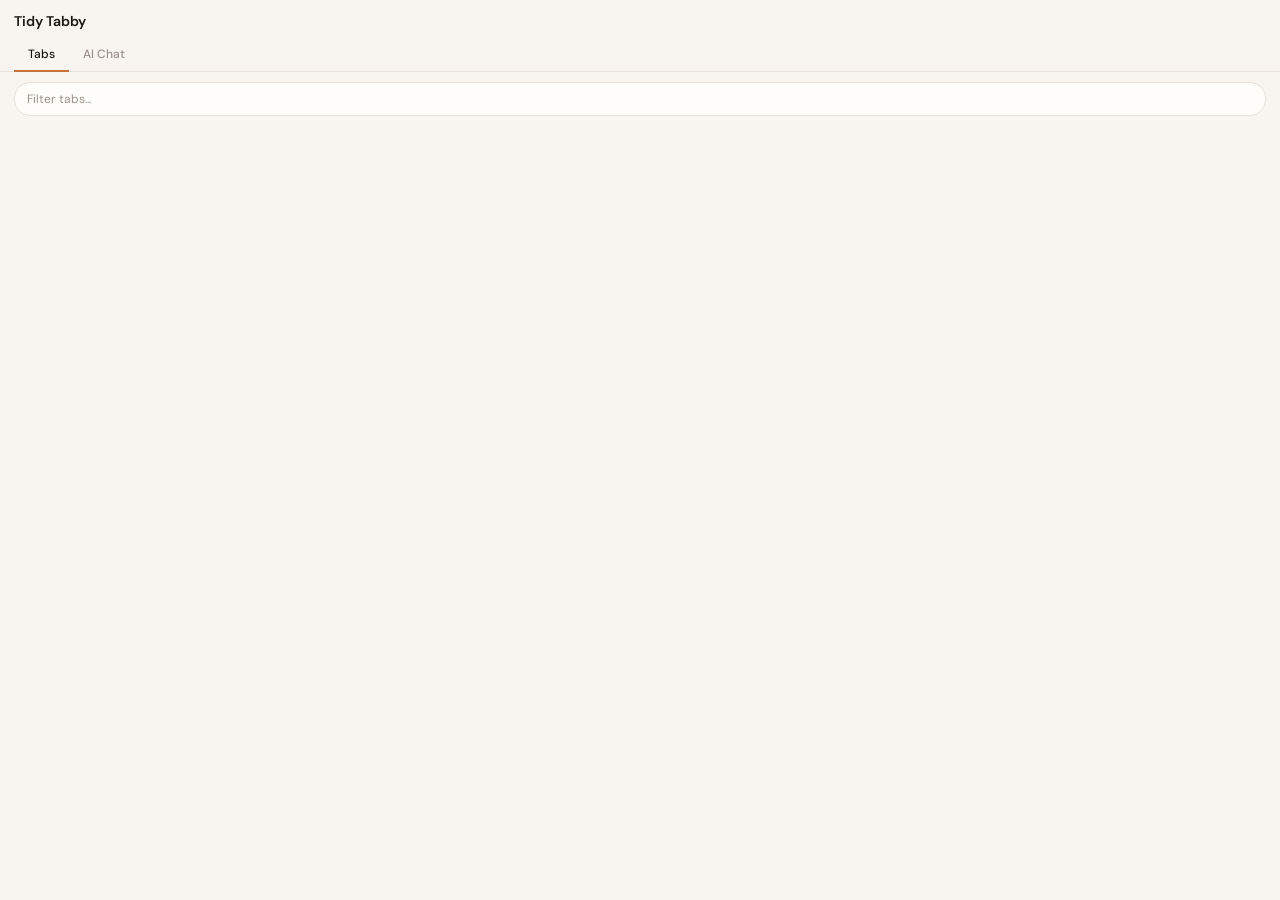
==== extension/sidepanel.html @ 65c344c2 "feat: add Side Panel + tab staleness indicators Side Panel: - Lightweight tab list + AI chat in brow" ====
<!DOCTYPE html>
<html lang="en">
<head>
  <meta charset="UTF-8">
  <meta name="viewport" content="width=device-width, initial-scale=1.0">
  <title>Tidy Tabby</title>
  <link rel="preconnect" href="https://fonts.googleapis.com">
  <link href="https://fonts.googleapis.com/css2?family=DM+Sans:wght@300;400;500;600&display=swap" rel="stylesheet">
  <link rel="stylesheet" href="sidepanel.css">
</head>
<body>

<div class="sp-header">
  <span class="sp-title">Tidy Tabby</span>
  <div class="sp-tabs">
    <button class="sp-tab active" data-sp-tab="tabs">Tabs</button>
    <button class="sp-tab" data-sp-tab="chat">AI Chat</button>
  </div>
</div>

<!-- Tabs panel -->
<div class="sp-panel" id="spPanelTabs">
  <input type="text" class="sp-search" id="spSearch" placeholder="Filter tabs..." autocomplete="off">
  <div class="sp-tab-list" id="spTabList"></div>
</div>

<!-- Chat panel -->
<div class="sp-panel" id="spPanelChat" style="display:none">
  <div class="sp-chat-messages" id="spChatMessages">
    <div class="sp-msg sp-msg-assistant">Hi! Ask me anything about your tabs.</div>
  </div>
  <form class="sp-chat-form" id="spChatForm">
    <input type="text" class="sp-chat-input" id="spChatInput" placeholder="Ask me anything..." autocomplete="off">
    <button type="submit" class="sp-chat-send">
      <svg xmlns="http://www.w3.org/2000/svg" fill="none" viewBox="0 0 24 24" stroke-width="2" stroke="currentColor" width="14" height="14">
        <path stroke-linecap="round" stroke-linejoin="round" d="M6 12 3.269 3.125A59.769 59.769 0 0 1 21.485 12 59.768 59.768 0 0 1 3.27 20.875L5.999 12Zm0 0h7.5" />
      </svg>
    </button>
  </form>
</div>

<script src="sidepanel.js"></script>
</body>
</html>
---- extension/sidepanel.css ----
/* Side Panel — lightweight Tidy Tabby */

:root {
  --ink: #1a1613;
  --paper: #f8f5f0;
  --warm-gray: #e8e2da;
  --muted: #9a918a;
  --accent-amber: #c8713a;
  --accent-sage: #5a7a62;
  --card-bg: #fffdf9;
  --shadow: rgba(26, 22, 19, 0.06);
}

@media (prefers-color-scheme: dark) {
  :root {
    --ink: #e8e2da;
    --paper: #1a1613;
    --warm-gray: #2e2a26;
    --muted: #7a726b;
    --accent-amber: #e8a060;
    --accent-sage: #7a9a82;
    --card-bg: #22201c;
    --shadow: rgba(0, 0, 0, 0.2);
  }
}

* { margin: 0; padding: 0; box-sizing: border-box; }

body {
  font-family: 'DM Sans', sans-serif;
  background: var(--paper);
  color: var(--ink);
  font-size: 13px;
  height: 100vh;
  display: flex;
  flex-direction: column;
}

/* ---- Header ---- */
.sp-header {
  padding: 12px 14px 0;
  border-bottom: 1px solid var(--warm-gray);
  flex-shrink: 0;
}

.sp-title {
  font-size: 14px;
  font-weight: 600;
  display: block;
  margin-bottom: 8px;
}

.sp-tabs {
  display: flex;
  gap: 0;
}

.sp-tab {
  font-family: 'DM Sans', sans-serif;
  font-size: 12px;
  font-weight: 500;
  padding: 8px 14px;
  border: none;
  background: none;
  color: var(--muted);
  cursor: pointer;
  border-bottom: 2px solid transparent;
  margin-bottom: -1px;
  transition: color 0.15s;
}

.sp-tab:hover { color: var(--ink); }

.sp-tab.active {
  color: var(--ink);
  border-bottom-color: var(--accent-amber);
}

/* ---- Panels ---- */
.sp-panel {
  flex: 1;
  overflow-y: auto;
  display: flex;
  flex-direction: column;
}

/* ---- Search ---- */
.sp-search {
  font-family: 'DM Sans', sans-serif;
  font-size: 12px;
  padding: 8px 12px;
  margin: 10px 14px;
  border: 1px solid var(--warm-gray);
  border-radius: 16px;
  background: var(--card-bg);
  color: var(--ink);
  outline: none;
  flex-shrink: 0;
}

.sp-search:focus { border-color: var(--accent-amber); }
.sp-search::placeholder { color: var(--muted); }

/* ---- Tab list ---- */
.sp-tab-list {
  flex: 1;
  overflow-y: auto;
  padding: 0 14px 14px;
}

.sp-domain-group {
  margin-bottom: 12px;
}

.sp-domain-name {
  font-size: 11px;
  font-weight: 600;
  text-transform: uppercase;
  letter-spacing: 0.5px;
  color: var(--muted);
  padding: 6px 0 4px;
}

.sp-domain-count {
  font-weight: 400;
  opacity: 0.6;
}

.sp-tab-item {
  display: flex;
  align-items: center;
  gap: 8px;
  padding: 6px 4px;
  border-radius: 6px;
  cursor: pointer;
  transition: background 0.12s;
}

.sp-tab-item:hover {
  background: rgba(200, 113, 58, 0.06);
}

.sp-favicon {
  width: 14px;
  height: 14px;
  flex-shrink: 0;
  border-radius: 2px;
}

.sp-tab-title {
  flex: 1;
  min-width: 0;
  overflow: hidden;
  text-overflow: ellipsis;
  white-space: nowrap;
  font-size: 12px;
}

.sp-tab-close {
  font-size: 14px;
  color: var(--muted);
  background: none;
  border: none;
  cursor: pointer;
  opacity: 0;
  padding: 0 4px;
  transition: opacity 0.12s, color 0.12s;
}

.sp-tab-item:hover .sp-tab-close { opacity: 0.5; }
.sp-tab-close:hover { opacity: 1 !important; color: var(--accent-amber); }

.sp-empty {
  color: var(--muted);
  font-style: italic;
  text-align: center;
  padding: 24px 0;
}

/* ---- Chat ---- */
#spPanelChat {
  padding: 0 14px;
}

.sp-chat-messages {
  flex: 1;
  overflow-y: auto;
  padding: 10px 0;
  display: flex;
  flex-direction: column;
  gap: 8px;
}

.sp-msg {
  font-size: 12px;
  line-height: 1.6;
  padding: 8px 12px;
  border-radius: 10px;
  max-width: 90%;
  word-wrap: break-word;
  white-space: pre-wrap;
}

.sp-msg-user {
  background: var(--ink);
  color: var(--paper);
  align-self: flex-end;
  border-bottom-right-radius: 3px;
}

.sp-msg-assistant {
  background: var(--card-bg);
  border: 1px solid var(--warm-gray);
  color: var(--ink);
  align-self: flex-start;
  border-bottom-left-radius: 3px;
}

.sp-msg-thinking {
  color: var(--muted);
  font-style: italic;
  align-self: flex-start;
}

.sp-msg-error {
  color: #b35a5a;
  font-size: 11px;
  align-self: flex-start;
}

.sp-chat-form {
  display: flex;
  gap: 6px;
  padding: 10px 0;
  border-top: 1px solid var(--warm-gray);
  flex-shrink: 0;
}

.sp-chat-input {
  flex: 1;
  font-family: 'DM Sans', sans-serif;
  font-size: 12px;
  padding: 8px 12px;
  border: 1px solid var(--warm-gray);
  border-radius: 16px;
  background: var(--card-bg);
  color: var(--ink);
  outline: none;
}

.sp-chat-input:focus { border-color: var(--accent-amber); }
.sp-chat-input::placeholder { color: var(--muted); }

.sp-chat-send {
  background: var(--ink);
  border: none;
  border-radius: 50%;
  width: 30px;
  height: 30px;
  display: flex;
  align-items: center;
  justify-content: center;
  cursor: pointer;
  color: var(--paper);
  flex-shrink: 0;
}

.sp-chat-send:hover { opacity: 0.8; }
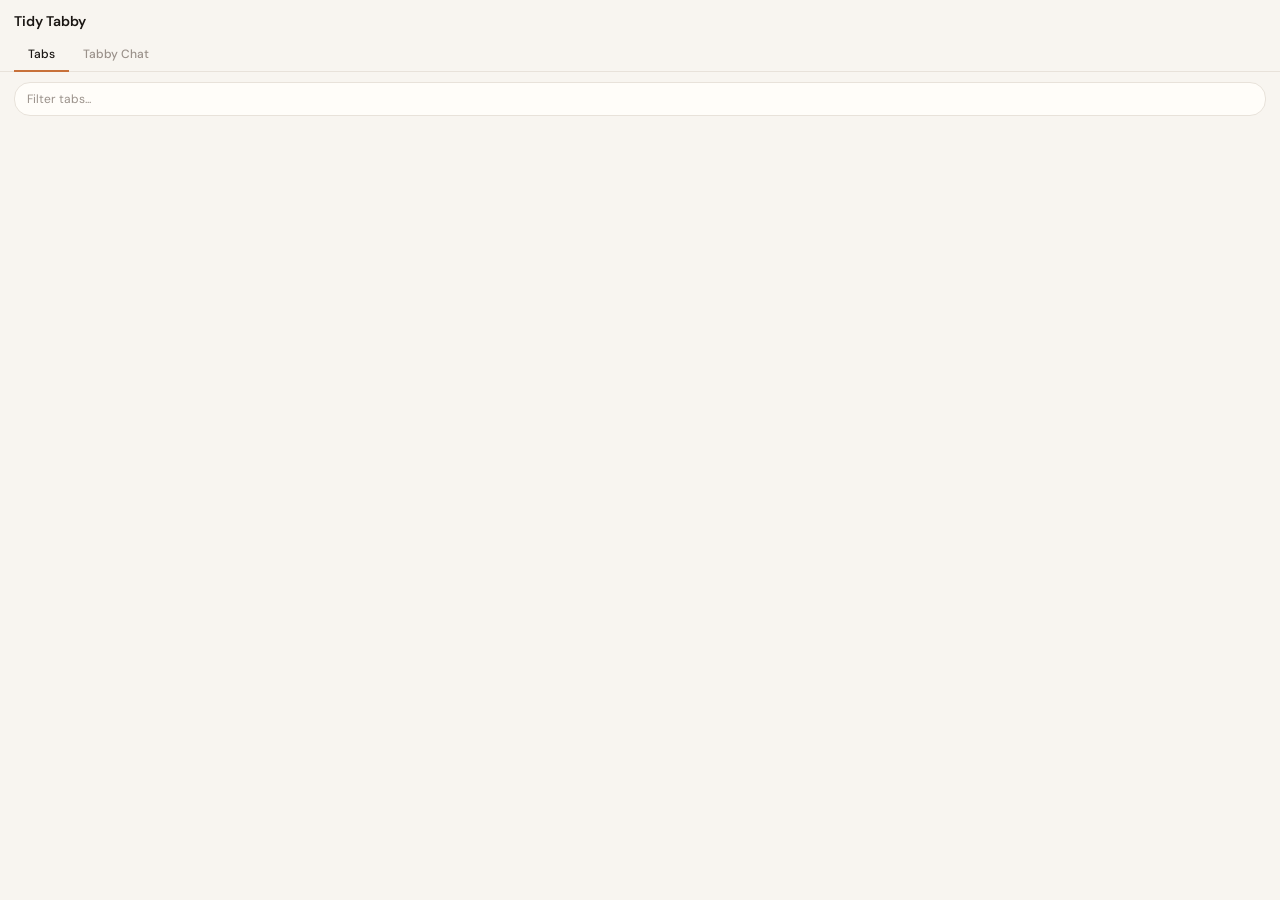
==== commit 7c1195ea: "rename: AI Chat → Tabby Chat Co-Authored-By: Claude Opus 4.6 (1M context) <noreply@anthropic.com>" ====
--- a/extension/sidepanel.html
+++ b/extension/sidepanel.html
@@ -14,7 +14,7 @@
   <span class="sp-title">Tidy Tabby</span>
   <div class="sp-tabs">
     <button class="sp-tab active" data-sp-tab="tabs">Tabs</button>
-    <button class="sp-tab" data-sp-tab="chat">AI Chat</button>
+    <button class="sp-tab" data-sp-tab="chat">Tabby Chat</button>
   </div>
 </div>
 
@@ -26,8 +26,8 @@
 
 <!-- Chat panel -->
 <div class="sp-panel" id="spPanelChat" style="display:none">
+  <div class="sp-current-page" id="spCurrentPage" style="display:none"></div>
   <div class="sp-chat-messages" id="spChatMessages">
-    <div class="sp-msg sp-msg-assistant">Hi! Ask me anything about your tabs.</div>
   </div>
   <form class="sp-chat-form" id="spChatForm">
     <input type="text" class="sp-chat-input" id="spChatInput" placeholder="Ask me anything..." autocomplete="off">
--- a/extension/sidepanel.css
+++ b/extension/sidepanel.css
@@ -177,6 +177,27 @@
   padding: 24px 0;
 }
 
+/* ---- Current page indicator ---- */
+.sp-current-page {
+  font-size: 11px;
+  padding: 8px 14px;
+  background: var(--card-bg);
+  border-bottom: 1px solid var(--warm-gray);
+  flex-shrink: 0;
+  overflow: hidden;
+  text-overflow: ellipsis;
+  white-space: nowrap;
+}
+
+.sp-current-label {
+  color: var(--muted);
+}
+
+.sp-current-title {
+  color: var(--ink);
+  font-weight: 500;
+}
+
 /* ---- Chat ---- */
 #spPanelChat {
   padding: 0 14px;
@@ -228,6 +249,33 @@
   align-self: flex-start;
 }
 
+/* ---- Suggestion buttons ---- */
+.sp-suggestions {
+  display: flex;
+  flex-wrap: wrap;
+  gap: 6px;
+  padding: 4px 0;
+}
+
+.sp-suggestion-btn {
+  font-family: 'DM Sans', sans-serif;
+  font-size: 11px;
+  padding: 6px 12px;
+  border: 1px solid var(--warm-gray);
+  border-radius: 14px;
+  background: var(--card-bg);
+  color: var(--muted);
+  cursor: pointer;
+  transition: color 0.15s, border-color 0.15s;
+  text-align: left;
+  line-height: 1.4;
+}
+
+.sp-suggestion-btn:hover {
+  color: var(--ink);
+  border-color: var(--ink);
+}
+
 .sp-chat-form {
   display: flex;
   gap: 6px;
